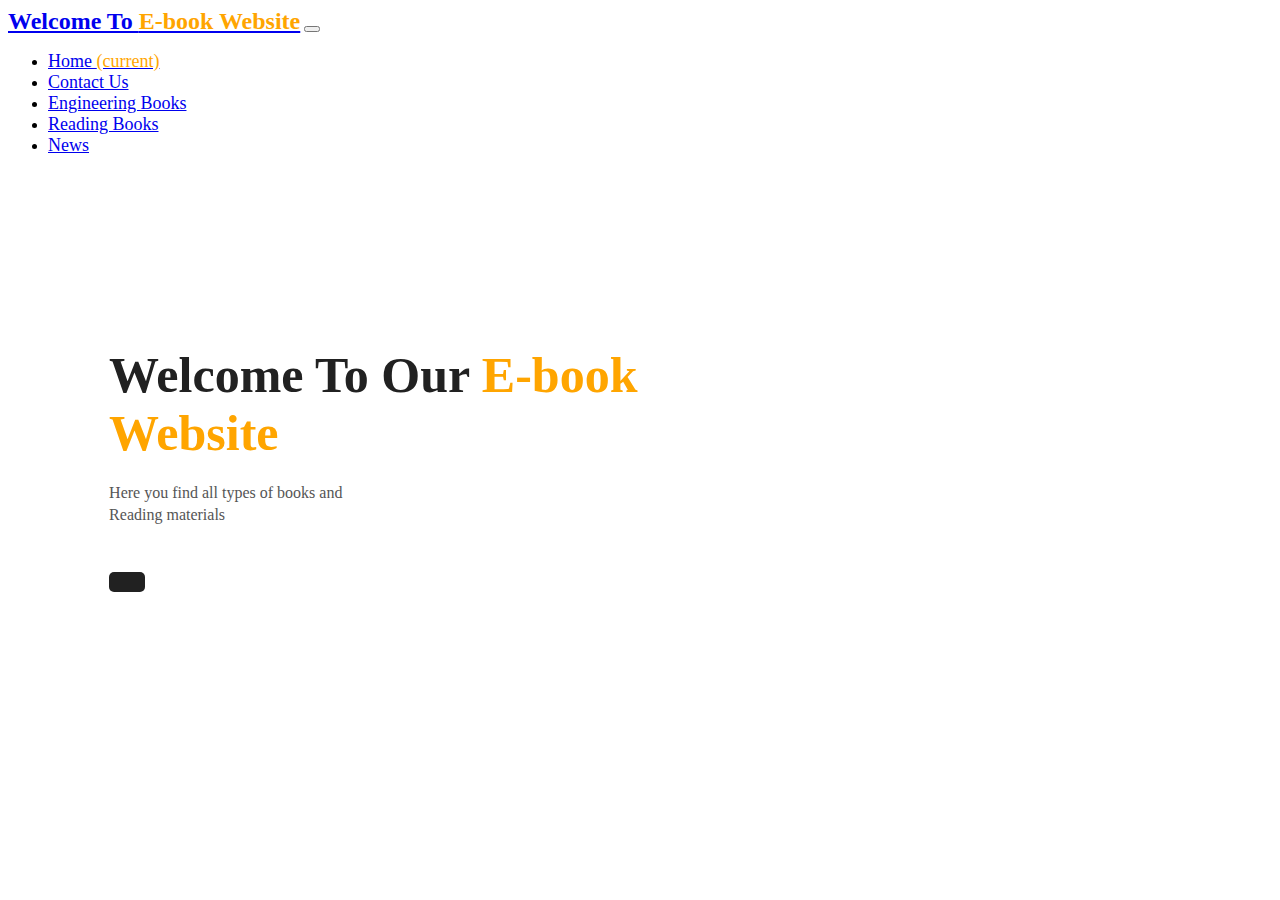
==== Portpholio/index.html @ a75f8b7d "Add files via upload" ====
<!-- <?php
if(isset($message)){
   foreach($message as $message){
      echo '
      <div class="message">
         <span>'.$message.'</span>
         <i class="fas fa-times" onclick="this.parentElement.remove();"></i>
      </div>
      ';
   }
}
?> -->
<!DOCTYPE html>
<html lang="en">
<head>
    <meta charset="UTF-8">
    <meta http-equiv="X-UA-Compatible" content="IE=edge">
    <meta name="viewport" content="width=device-width, initial-scale=1.0">
    <title>Document</title>
    <link href="https://cdn.jsdelivr.net/npm/bootstrap@5.3.0-alpha3/dist/css/bootstrap.min.css" rel="stylesheet" integrity="sha384-KK94CHFLLe+nY2dmCWGMq91rCGa5gtU4mk92HdvYe+M/SXH301p5ILy+dN9+nJOZ" crossorigin="anonymous">
    <script src="https://cdn.jsdelivr.net/npm/bootstrap@5.3.0-alpha3/dist/js/bootstrap.bundle.min.js" integrity="sha384-ENjdO4Dr2bkBIFxQpeoTz1HIcje39Wm4jDKdf19U8gI4ddQ3GYNS7NTKfAdVQSZe" crossorigin="anonymous"></script>
    <link rel="stylesheet" href="style.css">
    <style>
      
    </style>
</head>
<body>
   <nav class="navbar navbar-expand-lg navbar-dark bg-dark">
      <a class="navbar-brand" href="#">Welcome To <span>E-book Website</span></a>
      <button class="navbar-toggler" type="button" data-toggle="collapse" data-target="#navbarNav" aria-controls="navbarNav" aria-expanded="false" aria-label="Toggle navigation">
        <span class="navbar-toggler-icon"></span>
      </button>
      <div class="collapse navbar-collapse" id="navbarNav">
        <ul class="navbar-nav ml-auto">
          <li class="nav-item active">
            <a class="nav-link" href="index.html">Home <span class="sr-only">(current)</span></a>
          </li>
          <li class="nav-item">
            <a class="nav-link" href="contact.html">Contact Us</a>
          </li>
          <li class="nav-item">
            <a class="nav-link" href="books.html">Engineering Books</a>
          </li>
          <li class="nav-item">
            <a class="nav-link" href="reading.html">Reading Books</a>
          </li>
          <li class="nav-item">
            <a class="nav-link" href="https://news.google.com/home?hl=en-IN&gl=IN&ceid=IN:en">News</a>
          </li>
        </ul>
      </div>
   </nav>
    
   <!-- <header>
      <nav class="navbar">
         <a class="navbar-brand" href="index.html">E-book Website</a>
         <button class="navbar-toggle">
         <span class="navbar-toggle-icon"></span>
         </button>
          <ul>
              
              <li><a href="index.html">Home</a></li>
              <li><a href="contact.html">Contact Us</a></li>
              <li><a href="books.html" target="_blank">Books</a></li>
              <li><a href="https://news.google.com/home?hl=en-IN&gl=IN&ceid=IN:en" target="_blank">News</a></li>
              <li><a href="reading.html" target="_blank">Reading Books</a></li>
              
          </ul>

      </nav>
  </header> -->
  <div class="detail">
     <h1>Welcome To Our <span>E-book <br>Website</span></h1>
     <p>Here you find all types of books and<br>Reading materials
     </p>
     <a href="#"></a>    
   </div>
   <div class="images">
      <img src="images/svg2.avif" alt="">
   </div>
   
   

 

</body>
</html>
---- Portpholio/style.css ----
.navbar navbar-expand-lg navbar-dark bg-dark{
    display: flex;
    justify-content: space-between;
    align-items: center;
    background-color: rgb(234, 67, 67);
    color: #fff;
    padding: 10px 20px;
    font-size: 18px;
    margin: 0 auto; /* add this line to center the navbar */
    }
    .navbar-brand {
    font-weight: bold;
    font-size: 24px;
    }

    .navbar-nav .nav-link {
    font-weight: 500;
    font-size: 18px;
    }

    @media screen and (max-width: 767px) {
    .navbar-brand {
        font-size: 20px;
    }
    
    .navbar-nav .nav-link {
        font-size: 16px;
    }
    }
.nav-link:hover{
    color: chocolate;
}

.btn {
    background-color: #007bff;
    color: #fff;
    display: inline-block;
    font-size: 14px;
    margin-top: 10px;
    padding: 8px 16px;
    text-decoration: none;
    text-transform: uppercase;
}

.detail{
    margin-left: 8%;
    margin-top: 15%;
    height: auto;
    
}

.detail h1{
    font-size: 50px;
    color: #212121;
    margin-bottom: 20px;
    
}
.detail p{
    color: #555;
    line-height: 22px;

}

.detail a{
    background: #212121;
    padding: 10px 18px;
    text-decoration: none;
    font-weight: bold;
    color: #fff;
    display: inline-block;
    margin: 30px 0;
    border-radius: 5px;
}
span{
    color: orange;
}
.images{
    width: 45%;
    height: 70%;
    position: absolute;
    bottom: 0;
    right: 100px;
    
}

.images img{
    height: auto;
    max-width: 100%;
    position: absolute;
    left: 50%;
    bottom: 0;
    transform: translateX(-50%);

    transition: bottom 1s, left 1s;
}
@media screen and (max-width: 767px) {
    .images img{
      display: none;
    }
  }

  @media screen and (max-width: 767px) {
    .navbar {
      background-color: #444; /* set a different background color for smaller screens */
    }
  }

.center {
    display: block;
    margin-left: auto;
    margin-right: auto;
    width: 34%;
  }
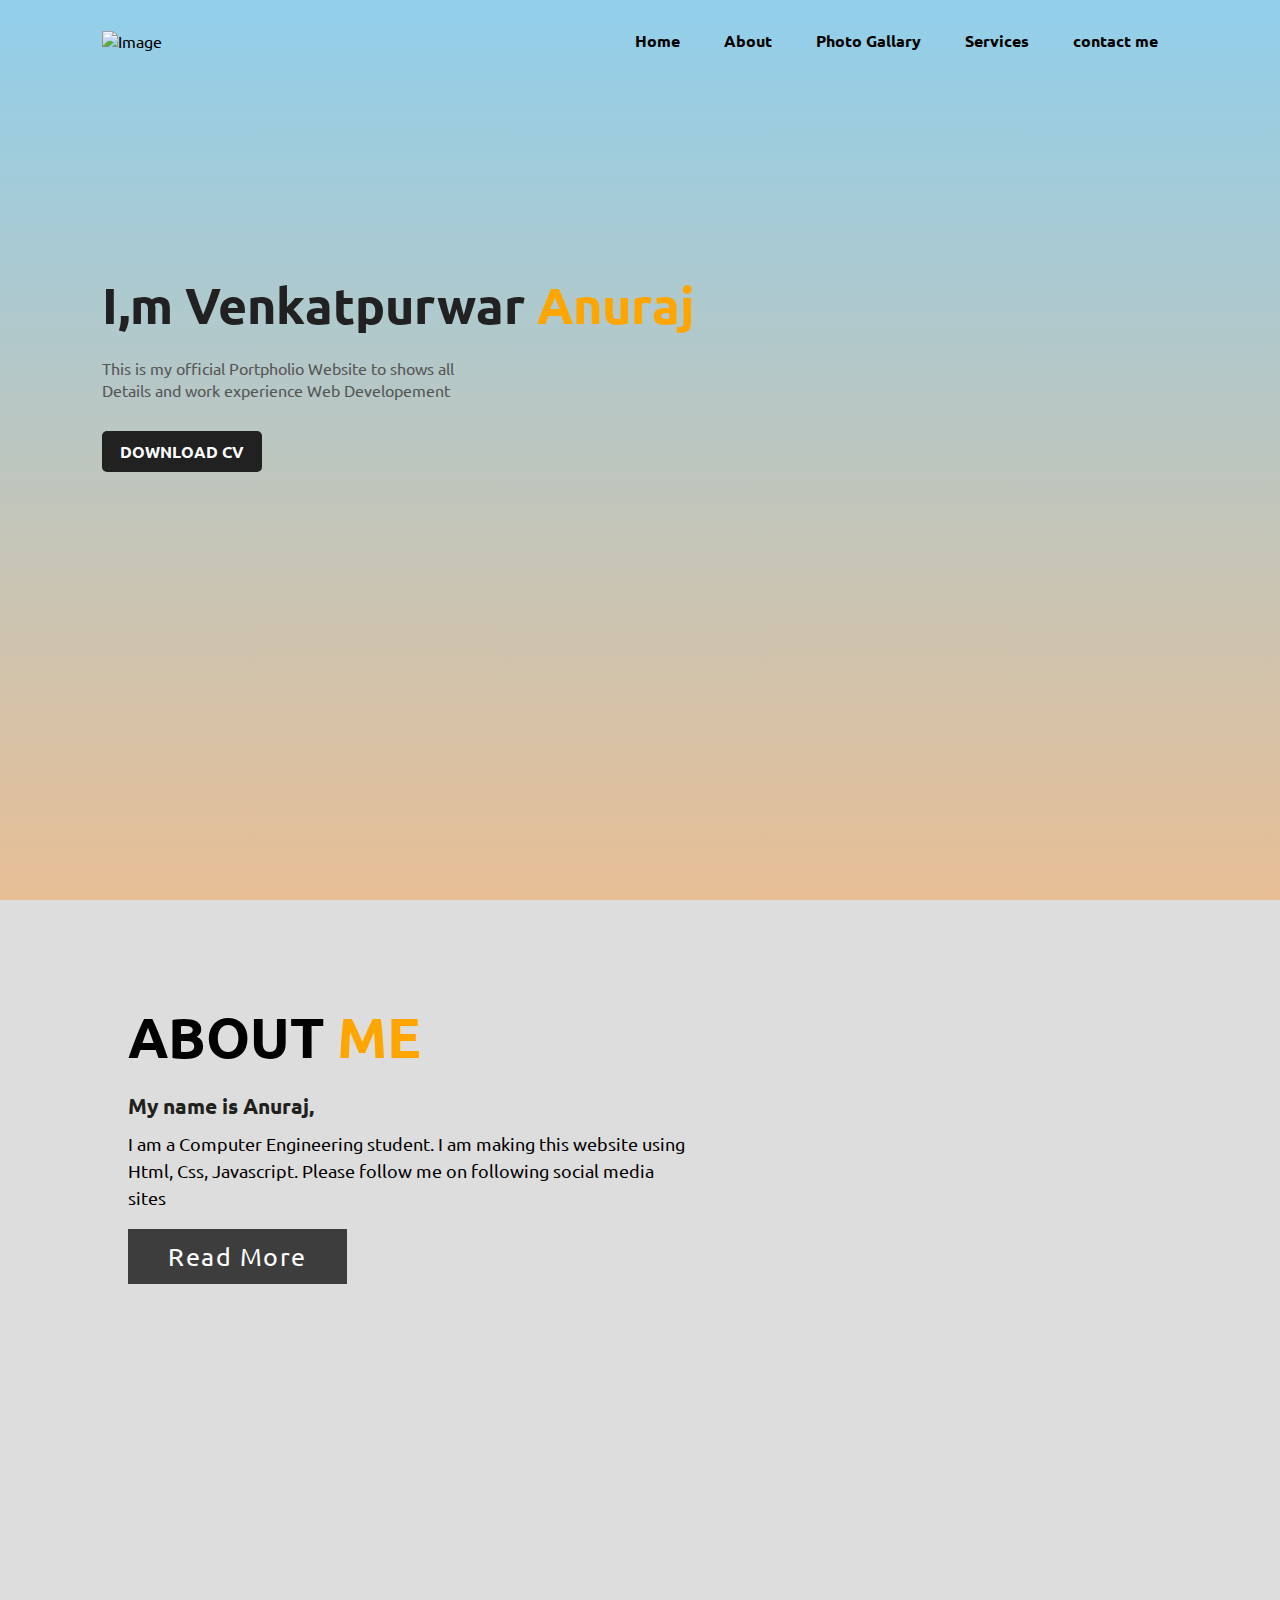
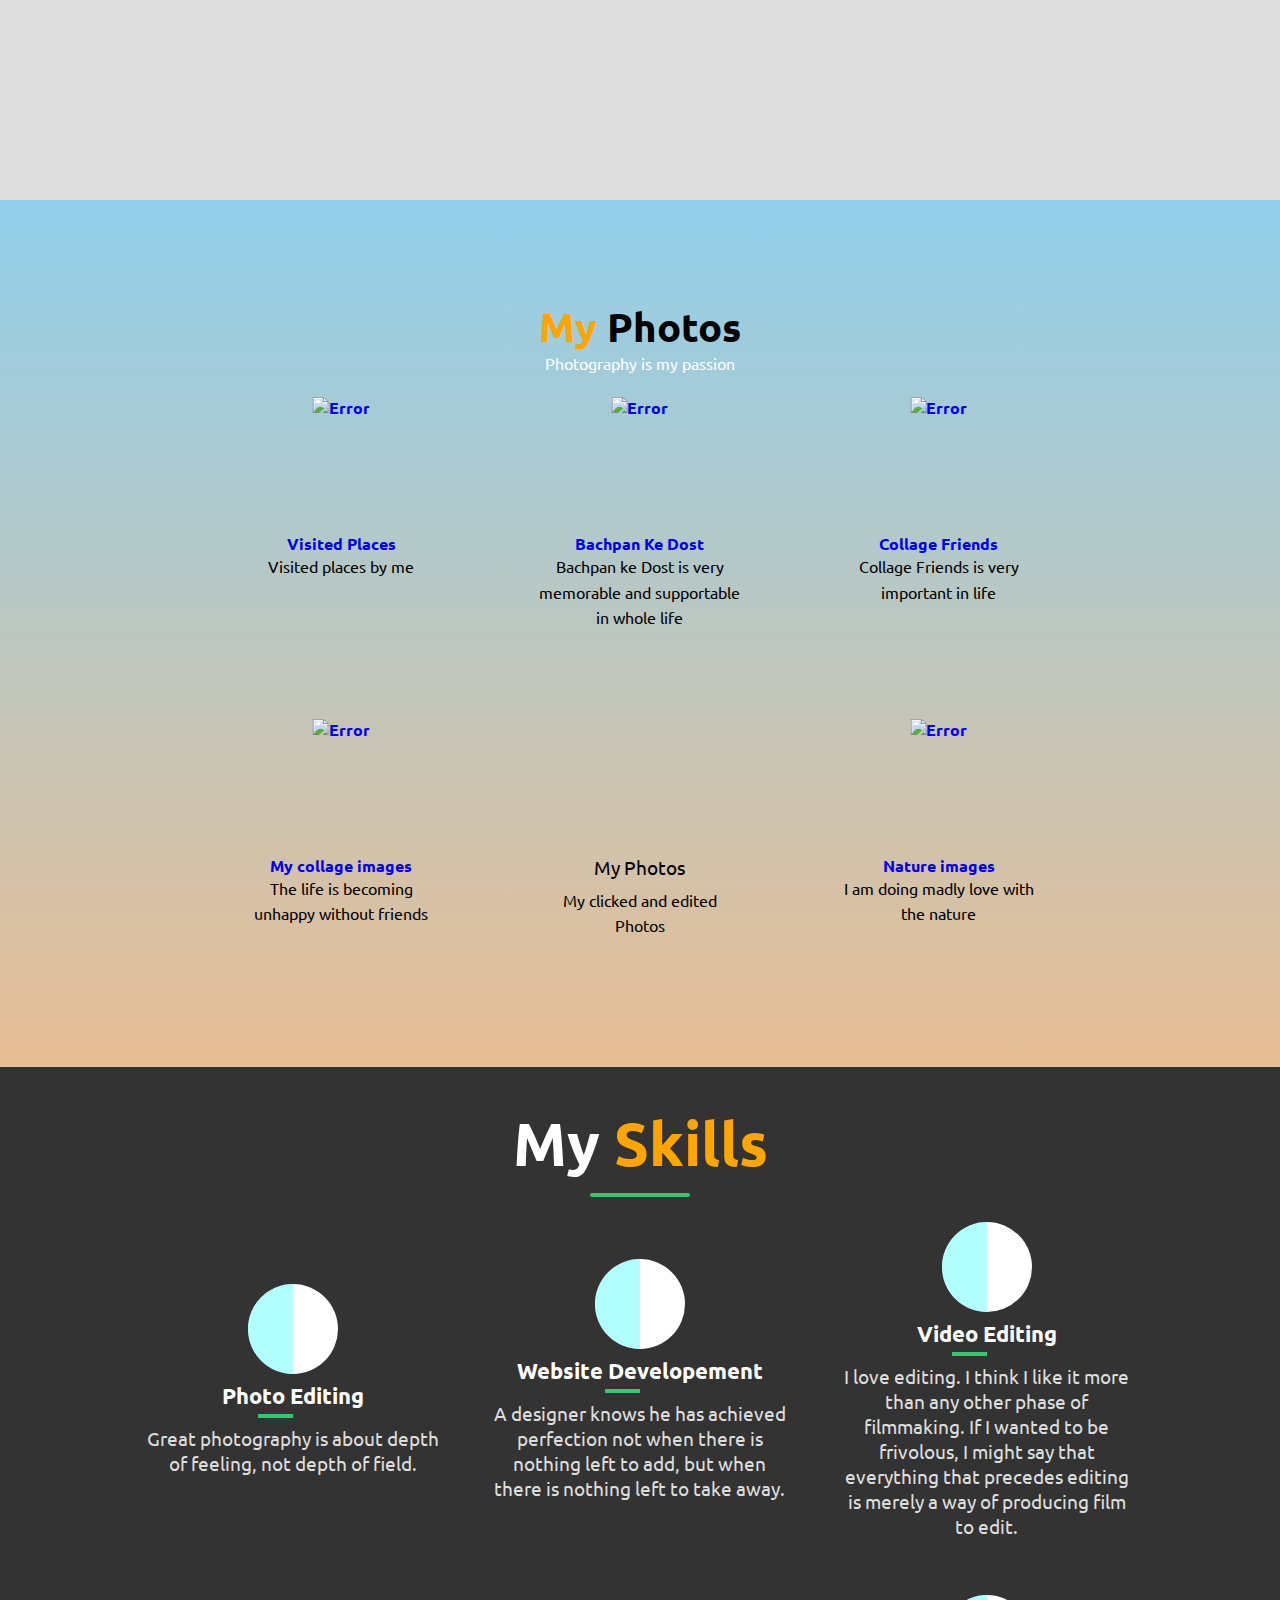
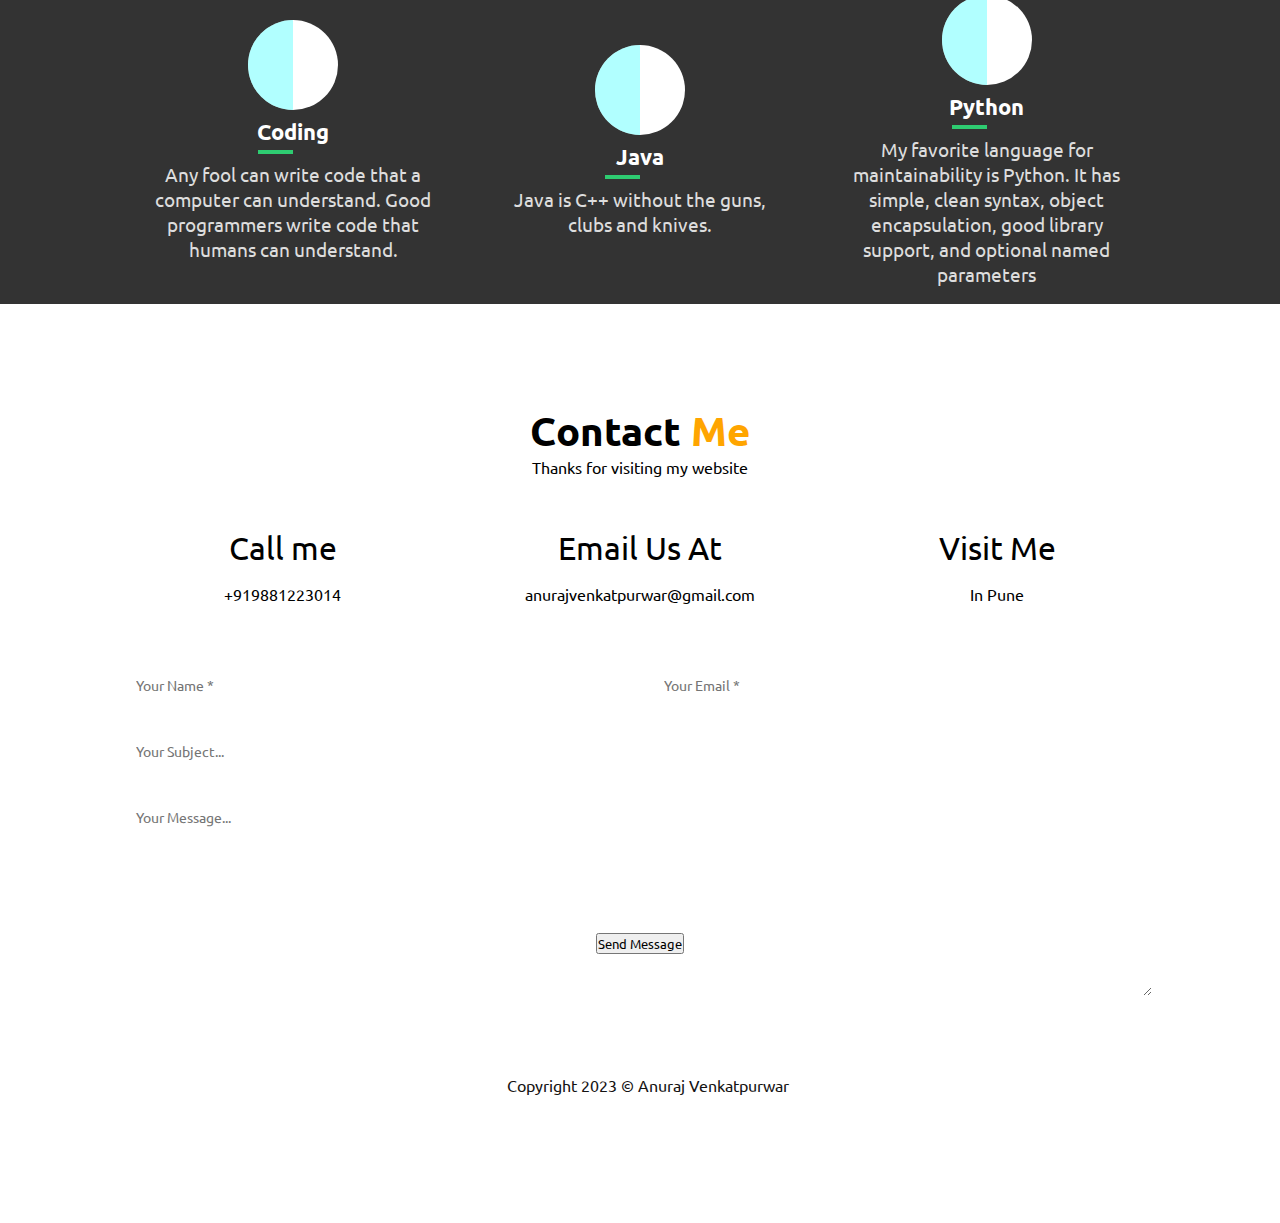
==== commit 1ec5a678: "Add files via upload" ====
--- a/Portpholio/index.html
+++ b/Portpholio/index.html
@@ -1,87 +1,253 @@
-<!-- <?php
-if(isset($message)){
-   foreach($message as $message){
-      echo '
-      <div class="message">
-         <span>'.$message.'</span>
-         <i class="fas fa-times" onclick="this.parentElement.remove();"></i>
-      </div>
-      ';
-   }
-}
-?> -->
 <!DOCTYPE html>
 <html lang="en">
 <head>
     <meta charset="UTF-8">
     <meta http-equiv="X-UA-Compatible" content="IE=edge">
     <meta name="viewport" content="width=device-width, initial-scale=1.0">
-    <title>Document</title>
-    <link href="https://cdn.jsdelivr.net/npm/bootstrap@5.3.0-alpha3/dist/css/bootstrap.min.css" rel="stylesheet" integrity="sha384-KK94CHFLLe+nY2dmCWGMq91rCGa5gtU4mk92HdvYe+M/SXH301p5ILy+dN9+nJOZ" crossorigin="anonymous">
-    <script src="https://cdn.jsdelivr.net/npm/bootstrap@5.3.0-alpha3/dist/js/bootstrap.bundle.min.js" integrity="sha384-ENjdO4Dr2bkBIFxQpeoTz1HIcje39Wm4jDKdf19U8gI4ddQ3GYNS7NTKfAdVQSZe" crossorigin="anonymous"></script>
+    <title>New Portpholio</title>
     <link rel="stylesheet" href="style.css">
-    <style>
-      
-    </style>
+    <link rel="shortcut icon" type="image/png" href="images/png8.png">
+    <link href="https://fonts.googleapis.com/css2?family=Bodoni+Moda:opsz,wght@6..96,400;6..96,800&family=Ubuntu&display=swap" rel="stylesheet">
+    <link rel="stylesheet" href="https://use.fontawesome.com/releases/v5.15.4/css/all.css" integrity="sha384-DyZ88mC6Up2uqS4h/KRgHuoeGwBcD4Ng9SiP4dIRy0EXTlnuz47vAwmeGwVChigm" crossorigin="anonymous"/>
 </head>
 <body>
-   <nav class="navbar navbar-expand-lg navbar-dark bg-dark">
-      <a class="navbar-brand" href="#">Welcome To <span>E-book Website</span></a>
-      <button class="navbar-toggler" type="button" data-toggle="collapse" data-target="#navbarNav" aria-controls="navbarNav" aria-expanded="false" aria-label="Toggle navigation">
-        <span class="navbar-toggler-icon"></span>
-      </button>
-      <div class="collapse navbar-collapse" id="navbarNav">
-        <ul class="navbar-nav ml-auto">
-          <li class="nav-item active">
-            <a class="nav-link" href="index.html">Home <span class="sr-only">(current)</span></a>
-          </li>
-          <li class="nav-item">
-            <a class="nav-link" href="contact.html">Contact Us</a>
-          </li>
-          <li class="nav-item">
-            <a class="nav-link" href="books.html">Engineering Books</a>
-          </li>
-          <li class="nav-item">
-            <a class="nav-link" href="reading.html">Reading Books</a>
-          </li>
-          <li class="nav-item">
-            <a class="nav-link" href="https://news.google.com/home?hl=en-IN&gl=IN&ceid=IN:en">News</a>
-          </li>
-        </ul>
-      </div>
-   </nav>
+    <div class="hero">
+        <nav>
+            <img src="images/logo6.png" alt="Image" class="logo">
+            <ul>
+                <li><a href="index.html">Home</a></li>
+                <li><a href="#about">About</a></li>
+                <li><a href="#services">Photo Gallary</a></li>
+                <li><a href="#skills">Services</a></li>
+                <li><a href="#contact">contact me</a></li>
+            </ul>
+        
+        </nav>
+        <div class="detail">
+            <h1>I,m Venkatpurwar <span>Anuraj</span></h1>
+            <p>This is my official Portpholio Website to shows all <br>Details and work experience Web Developement 
+            </p>
+            <a href="#">DOWNLOAD CV</a>    
+        </div>
+        <div class="images">
+            <img src="images/png2.png" alt="">
+        </div>
+            <!-- <img src="images/png4.png" alt="" class="shape">
+            <img src="images/png2.png" alt="" class="boy"> -->
+            <!-- <img src="images/png4.png" class="img-fluid" alt="...">
+            <img src="images/png2.png" class="img-fluid" alt="..."> -->
+    </div>
+    <div class="section" id="about">
+        <div class="container">
+            <div class="content-section">
+                <div class="title">
+                    <h1>About <span>Me</span></h1>
+                </div>
+                <div class="content">
+                    <h3>My name is Anuraj,</h3>
+                    <p>I am a Computer Engineering student. I am making this website using Html, Css, Javascript. Please follow me on following social media sites</p>
+                    <div class="button">
+                        <a href="">Read More</a>
+                    </div>
+                </div>
+                <div class="social">
+                    <!-- <a href="https://www.facebook.com/venkatpurwar.sanjay" target="_blank"><i class="fab fa-facebook"></i></a> -->
+                    <a href="https://twitter.com/Anurajvenkatpur" target="_blank"><i class="fab fa-twitter"></i></a>
+                    <a href="https://www.instagram.com/anuraj_venkatpurwar/?hl=en" target="_blank"><i class="fab fa-instagram"></i></a>
+                    <a href="https://github.com/Anuraj4" target="_blank"><i class="fab fa-github"></i></a>
+                    <a href="https://www.youtube.com/channel/UCCEbpScXk61QhUB_wHOcm6A" target="_blank"><i class="fab fa-youtube"></i></a>
+                    <a href="https://www.linkedin.com/in/anuraj-venkatpurwar-06628721b/" target="_blank"><i class="fab fa-linkedin"></i></a>
+
+                </div>
+            </div>
+            <div class="image-section">
+                <img src="images/png8.png" alt="">
+            </div>
+        </div>
+    </div>
+
+    <section id="services" class="services">
+        <div class="container">
+            <h1 class="section-heading"><span>My </span>Photos</h1>
+            <p style=color:white>Photography is my passion</p>
+            <div class="card-wrapper">
+                <div class="card">
+                    <b><a href="https://www.instagram.com/stories/highlights/18165814753170711/?hl=en" target="_blank"><img src="brush.svg" alt="Error">Visited Places</a></b>
+                    <p>Visited places by me
+                    </p>
+                </div>
+                <div class="card">
+                    <img src="code.svg" alt="">
+                    <b><a href="https://www.instagram.com/stories/highlights/17872508069391875/?hl=en" target="_blank"><img src="brush.svg" alt="Error">Bachpan Ke Dost</a></b>
+                    <p>Bachpan ke Dost is very memorable and supportable in whole life 
+                    </p>
+                </div>
+                <div class="card">
+                    <img src="bag.svg" alt="">
+                    <b><a href="https://www.instagram.com/stories/highlights/18302103886019374/?hl=en" target="_blank"><img src="brush.svg" alt="Error">Collage Friends</a></b>
+                    <p>Collage Friends is very important in life
+                    </p>
+                </div>
+                <div class="card">
+                    <img src="desktop.svg" alt="">
+                    <b><a href="https://www.instagram.com/stories/highlights/17896174004516636/?hl=en" target="_blank"><img src="brush.svg" alt="Error">My collage images</a></b>
+                    <p>The life is becoming unhappy without friends
+                    </p>
+                </div>
+                <div class="card">
+                    <img src="media.svg" alt="">
+                    <h2>My Photos</h2>
+                    <p>My clicked and edited Photos
+                    </p>
+                </div>
+                <div class="card">
+                    <img src="phone.svg" alt="">
+                    <b><a href="https://www.instagram.com/stories/highlights/18233394130061383/?hl=en" target="_blank"><img src="brush.svg" alt="Error">Nature images</a></b>
+                    <p>I am doing madly love with the nature
+                    </p>
+                </div>
+            </div>
+        </div>
+        
+    </section>
+    <section>
+        <div class="inner" id="skills">
+            <div class="header">
+                <h1>My <span>Skills</span></h1>
+            </div>
+            <div class="container" id="container">
+                <div class="skill-box">
+                    <div class="skill-title">
+                        <div class="img">
+                            <img src="images/photoediting.jpg" alt="" class="skill-icon">
+                        </div>
+                        <h3>Photo Editing</h3>
+                    </div>
+                    <p>Great photography is about depth of feeling, not depth of field.</p>
+                </div>
+                <div class="skill-box">
+                    <div class="skill-title">
+                        <div class="img">
+                            <img src="images/webdev.jpg" alt="" class="skill-icon">
+                        </div>
+                        <h3>Website Developement</h3>
+                    </div>
+                    <p>A designer knows he has achieved perfection not when there is nothing left to add, but when there is nothing left to take away.</p>
+                </div>
+                <div class="skill-box">
+                    <div class="skill-title">
+                        <div class="img">
+                            <img src="images/videoediting.jpg" alt="" class="skill-icon">
+                        </div>
+                        <h3>Video Editing</h3>
+                    </div>
+                    <p>I love editing. I think I like it more than any other phase of filmmaking. If I wanted to be frivolous, I might say that everything that precedes editing is merely a way of producing film to edit.</p>
+                </div>
+                <div class="skill-box">
+                    <div class="skill-title">
+                        <div class="img">
+                            <img src="images/Coding2.jpeg" alt="" class="skill-icon">
+                            
+                        </div>
+                        <h3>Coding</h3>
+                    </div>
+                    <p>Any fool can write code that a computer can understand. Good programmers write code that humans can understand.</p>
+                </div>
+                <div class="skill-box">
+                    <div class="skill-title">
+                        <div class="img">
+                            <img src="images/java.png" alt="" class="skill-icon">
+                        </div>
+                        <h3>Java</h3>
+                    </div>
+                    <p>Java is C++ without the guns, clubs and knives.</p>
+                </div>
+                <div class="skill-box">
+                    <div class="skill-title">
+                        <div class="img">
+                            <img src="images/python.png" alt="" class="skill-icon">
+                        </div>
+                        <h3>Python</h3>
+                    </div>
+                    <p>My favorite language for maintainability is Python. It has simple, clean syntax, object encapsulation, good library support, and optional named parameters</p>
+                </div>
+            </div>
+        </div>
+    </section>
+    <section class="contact" id="contact">
+        <div class="container">
+            <h1 class="section-heading">Contact <span>Me</span></h1>
+            <p id="para">Thanks for visiting my website</p>
+            <div class="card-wrapper">
+                <div class="card">
+                    <img src="phone-2.svg" alt="">
+                    <h1>Call me</h1>
+                    <h6>+919881223014</h6>
+                </div>
+                <div class="card">
+                    <img src="msg.svg" alt="">
+                    <h1>Email Us At</h1>
+                    <h6>anurajvenkatpurwar@gmail.com</h6>
+                </div>
+                <div class="card">
+                    <img src="map.svg" alt="">
+                    <h1>Visit Me</h1>
+                    <h6>In Pune</h6>
+                </div>
+
+            </div>
+
+            <form action="">
+                <div class="input-wrap">
+                    <input type="text" placeholder="Your Name *">
+                    <input type="email" placeholder="Your Email *">
+                </div>
+                <div class="input-wrap-2">
+                    <input type="text" placeholder="Your Subject...">
+                    <textarea name="" id="" cols="30" rows="10" placeholder="Your Message..."></textarea>
+                </div>
+                <div class="btn-wrapper">
+                    <button class="btn btn-primary">Send Message</button>
+                </div>
+            </form>
+        </div>
+    </section>
     
-   <!-- <header>
-      <nav class="navbar">
-         <a class="navbar-brand" href="index.html">E-book Website</a>
-         <button class="navbar-toggle">
-         <span class="navbar-toggle-icon"></span>
-         </button>
-          <ul>
-              
-              <li><a href="index.html">Home</a></li>
-              <li><a href="contact.html">Contact Us</a></li>
-              <li><a href="books.html" target="_blank">Books</a></li>
-              <li><a href="https://news.google.com/home?hl=en-IN&gl=IN&ceid=IN:en" target="_blank">News</a></li>
-              <li><a href="reading.html" target="_blank">Reading Books</a></li>
-              
-          </ul>
-
-      </nav>
-  </header> -->
-  <div class="detail">
-     <h1>Welcome To Our <span>E-book <br>Website</span></h1>
-     <p>Here you find all types of books and<br>Reading materials
-     </p>
-     <a href="#"></a>    
-   </div>
-   <div class="images">
-      <img src="images/svg2.avif" alt="">
-   </div>
-   
-   
-
- 
-
+    <footer>
+        <img class="footer-logo" src="logo-2.svg" alt="">
+        <div class="footer-socials">
+            <a href="https://twitter.com/Anurajvenkatpur" target="_blank"><i class="fab fa-twitter"></i></a>
+            <a href="https://www.instagram.com/anuraj_venkatpurwar/?hl=en" target="_blank"><i class="fab fa-instagram"></i></a>
+            <a href="https://github.com/Anuraj4" target="_blank"><i class="fab fa-github"></i></a>
+            <a href="https://www.youtube.com/channel/UCCEbpScXk61QhUB_wHOcm6A" target="_blank"><i class="fab fa-youtube"></i></a>
+            <a href="https://www.linkedin.com/in/anuraj-venkatpurwar-06628721b/" target="_blank"><i class="fab fa-linkedin"></i></a>
+        <div class="copyright">
+            Copyright 2023 © Anuraj Venkatpurwar
+        </div>
+    </footer>
+    <script type="text/javascript" src="https://code.jquery.com/jquery-1.11.0.min.js"></script>
+    <script type="text/javascript" src="https://code.jquery.com/jquery-migrate-1.2.1.min.js"></script>
+    <script type="text/javascript" src="https://cdn.jsdelivr.net/npm/slick-carousel@1.8.1/slick/slick.min.js"></script>
+    <script>
+        // When the user scrolls the page, execute myFunction
+        window.onscroll = function() {myFunction()};
+
+        // Get the navbar
+        var navbar = document.getElementById("navbar");
+
+        // Get the offset position of the navbar
+        var sticky = navbar.offsetTop;
+
+        // Add the sticky class to the navbar when you reach its scroll position. Remove "sticky" when you leave the scroll position
+        function myFunction() {
+            if (window.pageYOffset >= sticky) {
+                navbar.classList.add("sticky")
+            } else {
+                navbar.classList.remove("sticky");
+            }
+        }
+    </script>
+
+    
 </body>
-</html>
+</html>--- a/Portpholio/style.css
+++ b/Portpholio/style.css
@@ -1,45 +1,48 @@
-.navbar navbar-expand-lg navbar-dark bg-dark{
+*{
+    margin: 0;
+    padding: 0;
+    font-family: 'Ubuntu', sans-serif;
+}
+
+.hero{
+    position: relative;
+    width: 100%;
+    height: 100vh; 
+    background: linear-gradient( #91cfeb, #e7be95);
+}
+nav{
     display: flex;
+    width: 84%;
+    margin: auto;
+    padding: 20px 0;
+    align-items: center;
     justify-content: space-between;
-    align-items: center;
-    background-color: rgb(234, 67, 67);
-    color: #fff;
-    padding: 10px 20px;
-    font-size: 18px;
-    margin: 0 auto; /* add this line to center the navbar */
-    }
-    .navbar-brand {
+    
+
+}
+
+nav ul li{
+    display: inline-block;
+    list-style: none;
+    margin: 10px 20px;
+}
+img.logo{
+    width: 100px;
+}
+nav ul li a{
+    text-decoration: none;
+    color: #000;
     font-weight: bold;
-    font-size: 24px;
-    }
-
-    .navbar-nav .nav-link {
-    font-weight: 500;
-    font-size: 18px;
-    }
-
-    @media screen and (max-width: 767px) {
-    .navbar-brand {
-        font-size: 20px;
-    }
-    
-    .navbar-nav .nav-link {
-        font-size: 16px;
-    }
-    }
-.nav-link:hover{
-    color: chocolate;
-}
-
-.btn {
-    background-color: #007bff;
-    color: #fff;
-    display: inline-block;
-    font-size: 14px;
-    margin-top: 10px;
-    padding: 8px 16px;
-    text-decoration: none;
-    text-transform: uppercase;
+
+}
+
+nav ul li a:hover{
+    color: rgb(201, 118, 88);
+    text-decoration: underline;
+    cursor: pointer;
+}
+span{
+    color: orange;
 }
 
 .detail{
@@ -71,12 +74,14 @@
     margin: 30px 0;
     border-radius: 5px;
 }
-span{
-    color: orange;
-}
+.img-fluid{
+    max-width: 100%;
+    height: auto;
+}
+
 .images{
     width: 45%;
-    height: 70%;
+    height: 80%;
     position: absolute;
     bottom: 0;
     right: 100px;
@@ -93,21 +98,439 @@
 
     transition: bottom 1s, left 1s;
 }
-@media screen and (max-width: 767px) {
-    .images img{
-      display: none;
-    }
-  }
-
-  @media screen and (max-width: 767px) {
-    .navbar {
-      background-color: #444; /* set a different background color for smaller screens */
-    }
-  }
-
-.center {
+
+.about-col-1{
+    flex-basis: 35%;
+
+}
+.about-col-1 img{
+    width: 100%;
+    border-radius: 15px;
+}
+
+.about-col-2{
+    flex-basis: 60%;
+    
+}
+.section{
+    width: 100%;
+    min-height: 100vh;
+    background-color: #ddd;
+}
+.container{
+    width: 80%;
     display: block;
-    margin-left: auto;
-    margin-right: auto;
-    width: 34%;
-  }+    margin: auto;
+    padding-top: 100px;
+}
+.content-section{
+    float: left;
+    width: 55%;
+}
+
+.image-section{
+    float: right;
+    width: 40%;
+}
+.image-section img{
+    width: 100%;
+    height: auto;
+}
+.content-section .title{
+    text-transform: uppercase;
+    font-size: 28px;
+}
+.content-section .content h3{
+    margin-top: 20px;
+    color: rgb(33, 33, 27);
+    font-size: 21px;
+}
+.content-section .content p{
+    margin-top: 10px;
+    font-family: 'Ubuntu', sans-serif;
+    font-size: 18px;
+    line-height: 1.5;
+
+}
+.content-section .content .button{
+    margin-top: 30px;
+}
+.content-section .content .button a{
+    background-color: #3d3d3d;
+    padding: 12px 40px;
+    text-decoration: none;
+    color: #fff;
+    font-size: 25px;
+    letter-spacing: 1.5px;
+}
+.content-section .content .button a:hover{
+    background-color: #a52a2a;
+    color: #fff;
+}
+.content-section .social{
+    margin:40px 40px;
+    
+}
+.content-section .social i{
+    color: #a52a2a;
+    font-size: 30px;
+    padding: 0px 10px;
+}
+.content-section .social i:hover{
+     color: #3d3d3d;
+}
+
+
+@media screen and (max-width: 768px){
+    .container{
+        width: 80%;
+        display: block;
+        margin: auto;
+        padding-top: 50px;
+    }
+    .content-section{
+        float: none;
+        width: 100%;
+        display: block;
+        margin: auto;
+    }
+    .image-section{
+        float: none;
+        width: 100%;
+        
+    }
+    .image-section img{
+        width: 100%;
+        height: auto;
+        display: block;
+        margin: auto;
+    }
+    .content-section .title{
+        text-align: center;
+        font-size: 19px;
+    }
+    .content-section .content .button{
+        text-align: center;
+    }
+    .content-section .content .button a{
+        padding: 9px 30px;
+    }
+    .content-section .social{
+        text-align: center;
+    }
+}
+section.services{
+    background: linear-gradient(
+        #91cfeb, #e7be95);
+    text-align: center;
+}
+section.services.container.section-heading{
+    text-align: center;
+    
+}
+h1.section-heading{
+    font-size: 40px;
+}
+
+section.services .card-wrapper{
+    display:grid;
+    grid-template-columns: repeat(3, 1fr);
+    grid-column-gap:2rem;
+    grid-row-gap:6rem;
+    padding: 80px;
+}
+section.services .card-wrapper .card{
+    
+    background:var(--pure);
+    padding: 3rem 2rem;
+    position:relative;
+    padding-top:5rem;
+    text-align: center;
+    transition: all .3s ease;
+    -webkit-transition: all .3s ease;
+    -moz-transition: all .3s ease;
+    -ms-transition: all .3s ease;
+    -o-transition: all .3s ease;
+}
+section.services .card-wrapper .card a:link{
+    text-decoration: none;
+
+}
+section-heading h1{
+    text-align: center;
+}
+section.services .card-wrapper .card img{
+    position: absolute;
+    top:-3.5rem;
+    left:50%;
+    transform: translateX(-50%);
+    -webkit-transform: translateX(-50%);
+    -moz-transform: translateX(-50%);
+    -ms-transform: translateX(-50%);
+    -o-transform: translateX(-50%);
+
+}
+section.services .card-wrapper .card h2{
+    font-weight: 400;
+    font-size: 1.2rem;
+    margin-bottom:0.5rem;
+    text-decoration: none;
+}
+section.services .card-wrapper .card p{
+    font-family: 'Ubuntu', sans-serif;
+    text-decoration: none;
+    color:var(--ternary);
+    line-height:1.6;
+}
+
+section.services .card-wrapper .card:hover{
+    background: var(--dark);  
+}
+section.services .card-wrapper .card:hover h2, section.services .card-wrapper .card:hover p{
+    color:var(--pure);
+}
+@media (max-width:1024px){
+
+    section.services .card-wrapper{
+        grid-template-columns: repeat(2, 1fr);
+    }
+    section.work .card-wrapper{
+        grid-template-columns: repeat(2,1fr);
+    }
+    section.blog .card-wrapper{
+        grid-template-columns: repeat(1, 1fr);
+    }
+}
+@media (max-width:576px){
+    section.services .card-wrapper{
+        grid-template-columns: repeat(1, 1fr);
+        margin-top:6rem;
+    }
+
+}
+@media screen and (max-width:450px){
+    .images{
+        /* width: 100%; */
+        display: none;
+        
+    }
+
+}
+
+section.contact .card-wrapper{
+    display:grid;
+    grid-template-columns: repeat(3,1fr);
+    grid-gap:3rem;
+}
+section.contact .card-wrapper .card{
+    text-align: center;
+}
+section.contact .card-wrapper .card img{
+    margin-bottom: 3rem;
+}
+section.contact .card-wrapper .card h1{
+    font-weight:400;
+    margin-bottom:1rem;
+}
+section.contact .card-wrapper .card h6{
+    font-size:1rem;
+    color:var(--ternary);
+    font-weight:400;
+    margin-bottom:4rem;
+}
+
+
+section.contact .input-wrap{
+    display:grid;
+    grid-template-columns: repeat(2, 1fr);
+    grid-gap:2rem;
+    margin-bottom:2rem;
+}
+section.contact .input-wrap-2{
+    display: flex;
+    flex-direction: column;
+}
+section.contact .input-wrap-2 input{
+    margin-bottom:2rem;
+}
+section.contact input{
+    padding:0.5rem;
+    border:1px solid var(--light);
+    font-size: 0.9rem;
+}
+section.contact .input-wrap-2 textarea{
+    padding:0.5rem;
+    border:1px solid var(--light);
+    font-size: 0.9rem;
+}
+section.contact .input-wrap-2 textarea:focus, section.contact input:focus{
+    outline:none;  
+}
+section.contact .btn-wrapper{
+    text-align: center;
+    margin-top:-4rem;
+}
+h1.section-heading{
+    text-align: center;
+}
+#para{
+    text-align: center;
+    color: black;
+}
+footer{
+    background:var(--dark);
+    text-align: center;
+    padding:5rem 0;
+}
+
+footer .footer-socials a{
+    margin-right:1rem;
+}
+footer .footer-socials{
+    margin-bottom:3rem;
+    margin-right:-1rem;
+}
+footer .copyright{
+    color:#151313;
+}
+
+@media (max-width: 576px){
+    section.contact .card-wrapper{
+        grid-template-columns: repeat(1,1fr);
+    }
+    section.contact .input-wrap{
+        grid-template-columns: repeat(1, 1fr);
+    }
+}
+
+.inner{
+    background-color: #333;
+    padding-top: 20px;
+}
+.header{
+    text-align: center;
+    color: #fff;
+    padding: 1rem;
+    position: relative;
+    font-size: 30px;
+}
+
+.header:after{
+    content: '';
+    position: absolute;
+    bottom: 0;
+    left: 50%;
+    transform: translate(-50%);
+    height: 4px;
+    width: 100px;
+    background-color: #2ecc71;
+    border-radius: 2px;
+}
+#container{
+    display: grid;
+    grid-template-columns: repeat(3, 1fr);
+    align-items:center ;
+    justify-content: center;
+    text-align: center;
+    grid-gap: 1rem;
+    padding: 1px 80px;
+    font-size: 1.2rem;
+}
+
+.skill-box{
+    padding: 1rem;
+    color: #ddd;
+    cursor: pointer;
+}
+
+.skill-box:hover > .skill-title:after, .skill-box:hover > .skill-title:before{
+    width: 35px;
+}
+.skill-box:hover .img{
+    transform: translateY(-10px);
+
+}
+
+.skill-title{
+    display: flex;
+    flex-direction: column;
+    align-items: center;
+    padding: 0.5rem;
+    margin-bottom: 0.5rem;
+    position: relative;
+}
+
+.skill-title::after{
+    content: '';
+    position: absolute;
+    bottom: 0;
+    right: 50%;
+    width: 35px;
+    height: 4px;
+    border-radius: 2px 0 0 2px;
+    background-color: #2ecc71;
+    transition:.5s;
+}
+.skill-title::before{
+    content: '';
+    position: absolute;
+    bottom: 0;
+    right: 50%;
+    width: 35px;
+    height: 4px;
+    border-radius: 0 2px 2px 0;
+    background-color: #2ecc71;
+    transition:.5s;
+
+    
+}
+
+.img{
+    width: 90px;
+    height: 90px;
+    position: relative;
+    border-radius: 45px;
+    background-color: #fff;
+    display: flex;
+    justify-content: center;
+    align-items: center;
+    transition:.5s ;
+}
+
+.img::after{
+    content: '';
+    position: absolute;
+    top: 0;
+    left: 0;
+    width: 50%;
+    height: 90px;
+    background: rgba(100, 1000, 1000, 0.5);
+    border-radius: 45px 0 0 45px;
+}
+
+.skill-title h3{
+    color: #fff;
+    margin-top: 0.5rem;
+
+}
+
+
+
+.skill-icon{
+    width: 50px;
+    z-index:2 ;
+}
+
+@media screen and (max-width: 990px){
+    #container{
+        grid-template-columns: repeat(2, 1fr);
+        padding: 2rem 50px;
+    }
+}
+
+@media screen and (max-width: 650px){
+    #container{
+        grid-template-columns: repeat(1fr);
+        
+    }
+}